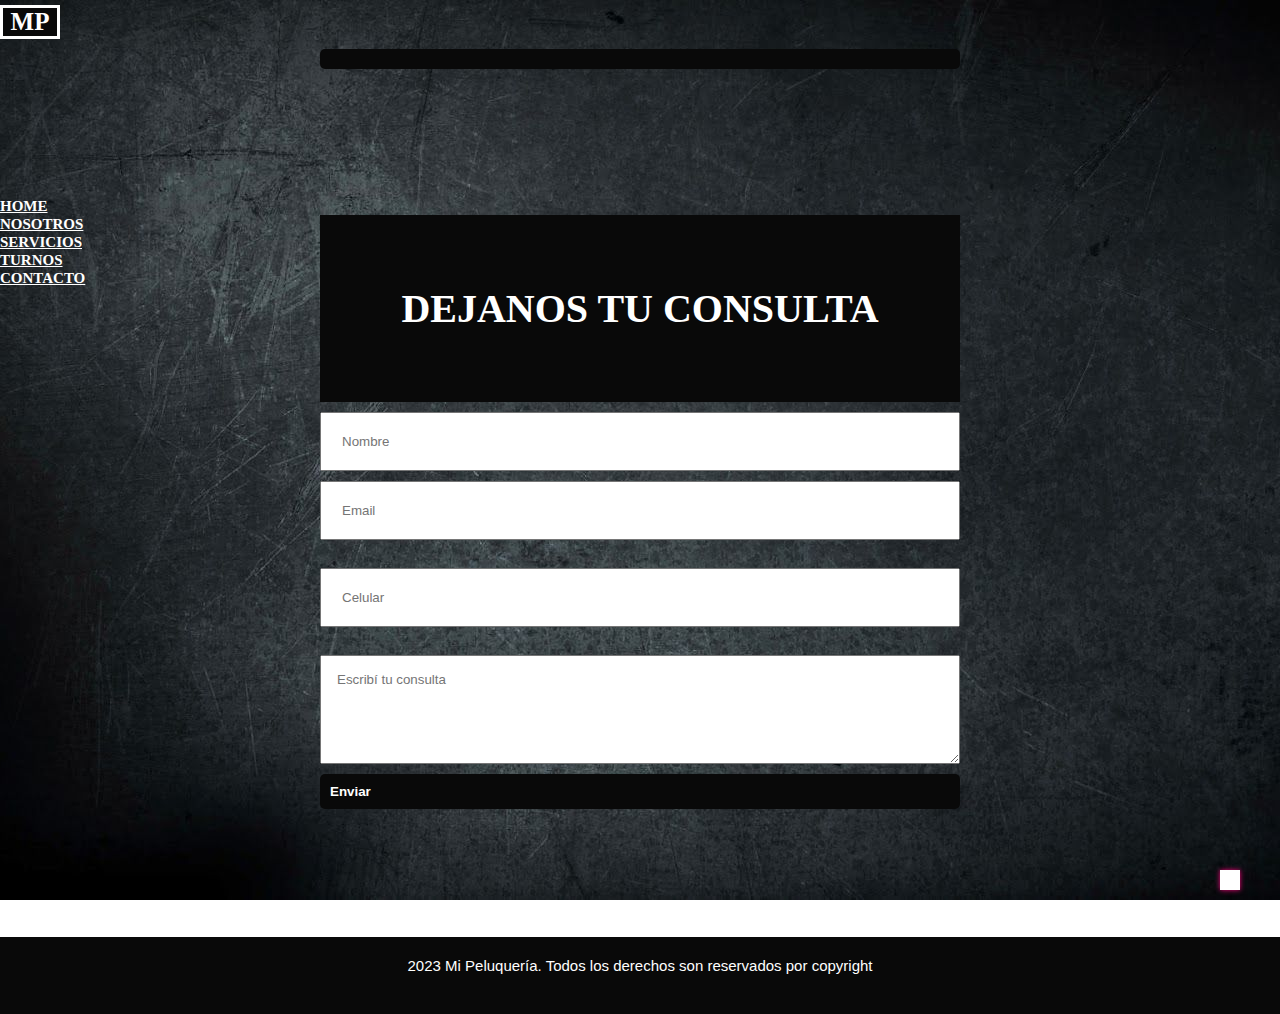
==== pages/Contacto.html @ 7ff6e8c8 "utilizo bootstrap en barra de navegacion y responsive" ====
<!DOCTYPE html>
<html lang="es">
<head>
    <meta charset="UTF-8">
    <meta name="viewport" content="width=device-width, initial-scale=1.0">
    <link href="https://cdn.jsdelivr.net/npm/bootstrap@5.3.1/dist/css/bootstrap.min.css" rel="stylesheet" integrity="sha384-4bw+/aepP/YC94hEpVNVgiZdgIC5+VKNBQNGCHeKRQN+PtmoHDEXuppvnDJzQIu9" crossorigin="anonymous">
    <title>Contacto</title>
    <link rel="stylesheet" href="https://cdnjs.cloudflare.com/ajax/libs/font-awesome/6.4.0/css/all.min.css" integrity="sha512-iecdLmaskl7CVkqkXNQ/ZH/XLlvWZOJyj7Yy7tcenmpD1ypASozpmT/E0iPtmFIB46ZmdtAc9eNBvH0H/ZpiBw==" crossorigin="anonymous" referrerpolicy="no-referrer" />
    <link rel="stylesheet" href="../estilos.css">
</head>
<body>
    <nav class="navbar navbar-expand-sm navbar-dark">
        <div class="container-fluid">
            <aside class="logo">
                MP
            </aside>
          <button class="navbar-toggler" type="button" data-bs-toggle="collapse" data-bs-target="#collapsibleNavbar">
            <span class="navbar-toggler-icon"></span>
          </button>
          <div class="collapse navbar-collapse d-flex justify-content-end" id="collapsibleNavbar">
            <ul class="navbar-nav">
              <li class="nav-item">
                <a class="nav-link" href="../index.html">HOME</a>
              </li>
              <li class="nav-item">
                <a class="nav-link" href="Nosotros.html">NOSOTROS</a>
              </li>
              <li class="nav-item">
                <a class="nav-link" href="Servicios.html">SERVICIOS</a>
              </li>
              <li class="nav-item">
                <a class="nav-link" href="Turnos.html">TURNOS</a>
              </li>
              <li class="nav-item">
                <a class="nav-link" href="#">CONTACTO</a>
              </li>
            </ul>
          </div>
        </div>
      </nav>
    <main class="main main Contacto">
       <form class="formulario">
       <h2>DEJANOS TU CONSULTA</h2>
       <div class="form-group">
        <input type="text" placeholder="Nombre">
    </div>
    <div class="form-group">
        <input type="email" placeholder="Email"><br>
    </div>
    <div class="form-group">
        <input type="number" placeholder="Celular"><br>
    </div>
    <div class="form-group">
        <textarea name="area de texto" id="Mensaje" cols="30" rows="5" placeholder="Escribí tu consulta"></textarea>
    </div>
    <button type="submit">Enviar</button>
       </form>
        
    </main>
    <footer>
        <p>2023 Mi Peluquería. Todos los  derechos son reservados por copyright</p>
        <div class="redes">
            <i class="fa-brands fa-facebook"></i>
            <i class="fa-brands fa-instagram"></i>

        </div>
    </footer>

    <a href="#" class="subir"><i class="fa-solid fa-sort-up"></i></a>
    <script src="https://cdn.jsdelivr.net/npm/bootstrap@5.3.1/dist/js/bootstrap.bundle.min.js" integrity="sha384-HwwvtgBNo3bZJJLYd8oVXjrBZt8cqVSpeBNS5n7C8IVInixGAoxmnlMuBnhbgrkm" crossorigin="anonymous"></script>  
</body>
</html>
---- estilos.css ----
*{
    margin: 0;
    padding: 0;
    box-sizing: border-box;
}
body{
    margin: 0;
    padding: 0;
    background-size: cover;
    background-position: center;
    background-attachment: fixed;
   
   
   
}
body,header, main, footer {
    margin: 0;
    padding: 0;
    background-image: url(img/9bc98f55db5737c6b9601ea215f14467\ \(1\).jpg);
   background-repeat: no-repeat;
   background-size: cover;
    background-position: center;
    background-attachment: fixed;
   
}
header{
    height: 80px;
    background-color:black;
    display: flex;
    justify-content: space-between;
    padding: 20px;
    font-size: 25px;
    
}

.navbar{
    height: 120px;
}

.nav-link{
    color: #fff !important;
    font-family: serif;
   font-size: 15px;
   font-weight: bolder;
    font-style: normal;
}

aside {
    display: block;
    width: 60px;
    padding: auto;
    background-color:#090909;
    color: #fff;
    border-style: solid;
    border-color: #fff;
    cursor: pointer;
   font-family: serif;
   font-size: 25px;
   font-weight: bolder;
    font-style: normal;
    display: flex;
    justify-content: center;
    align-content: center;
    margin-top: 5px;
   
    
}

main{
    justify-content: center;
    align-items: center;
    align-content: center;
    height: auto;
    width: 100%;
    
    
}

main h1{
    display: flex;
    color:rgb(241, 4, 119);
    border-width: 10px;
    font-size: 800% ;
    font-family:'Franklin Gothic Medium', 'Arial Narrow', Arial, sans-serif;
    font-weight: bolder;
    font-style: normal;
    height: 500px;
    width: auto;
    background-size: cover;
    background-position: center;
    background-color: #090909;
    justify-content: center;
    align-content: center;
    align-items: center;
    background-image: url(img/salon1.jpg);
   
}

main h2{
    display: flex;
    color:white;
    text-align: center;
    justify-content: center;
    align-content: center;
    align-items: center;
    padding: 70px;
    font-family:Georgia, 'Times New Roman', Times, serif;
    font-size: 40px;
   
    
}
main p{
    display: flex;
    color:white;
    text-align: center;
    align-content: center;
    align-items: center;
    padding: 2px;
    font-family:initial;
    margin-bottom: 80px;
    font-size: 25px;
    font-weight: 200;
    border-width: 10px;
    width: 50%;
    margin-left: 25%;
    
    
    
    
}

body {
    font-family: Arial, sans-serif;
    margin: 0;
    padding: 0;
}
.form{
    position: absolute;
}
.Contacto formulario {

    
    font-size: 20px;
    width: 50%;
    margin-left: 300px;
    padding: 10px;
    border: 1px solid #cccccca0;
    border-radius: 5px;
    background-color: black;
    font-family:'Franklin Gothic Medium', 'Arial Narrow', Arial, sans-serif;
    font-weight: bolder;
    font-style: normal;
    

}

.Contacto h2{
    background-color: #090909;
    margin-block: 7%;
    font-size: 40px;
    margin-bottom: 10px;
    width: 50%;
    margin-left: 25%

}

.Contacto footer{
    background-color: #090909;
    color: #fff;
    text-align: center;
    padding: 40px;
    font-size: 15px;
   height:100%;

}
h1{
    text-align: center;
    color: #fff;
}

.formulario input{
    margin-left: 25%;
    width: 50%;
    padding: 20px;
}

.formulario textarea{
    margin-left: 25%;
    width: 50%;
    padding: 16px;
    font-family: Arial, Helvetica, sans-serif;
    
    
}

.formulario button {
    display: block;
    font-weight: bold;
    width: 50%;
    padding: 10px;
    background-color: #090909;
    color: #fff;
    border: none;
    border-radius: 5px;
    cursor: pointer;
    margin-left: 25%;
    margin-bottom: 10%;
    margin-top: 10px;
    

}

.redes{
    color: white;
    font-size: 20px;
    text-align: center;
    padding: 10px;
    background-color: #090909;
    height: auto;
    width: 100%;
}

footer p{
    background-color: #090909;
    color: #fff;
    text-align: center;
    padding: 20px;
    font-size: 15px;
   height:100%;
   

}
.subir{
    height: 20px;
    width: 20px;
    background-color: white;
    position: fixed;
    right: 40px;
    bottom: 10px;
    font-size: 30px;
    text-align: center;
    line-height: 40px;
    color: rgb(241, 4, 119);
    box-shadow: 0 0 5px rgb(241, 4, 119);
}
.Servicios h2{
    margin: 0;
    padding: 0;
    background-color: #090909;
    margin-block: 7%;
    font-size: 40px;
    margin-bottom: 10px;
    width: 50%;
    margin-left: 25%
}

h3{
    color:white;
    
}
div h3{
    display: flex;
    color:white;
    text-align: left;
    padding: 2px;
    font-family:initial;
    font-size: 50px;
    font-weight: 200;
    border-width: 10px;
    width: 50%;
    margin-left: 300px;
    margin-top: 50px;
    

    
}
*{
    margin: 0;
    padding: 0;
    box-sizing: border-box;
}
.grid-container {
   display: grid;
   
    grid-template-columns:repeat(2,1fr);
    grid-row:repeat(2,200px);
    
}

.item{
    background-size: cover;
    background-position: center;
    padding: 20px;

}

  .texto {
    
    text-align: right;
    text-align: justify;
  }
  #titulo{
    text-align: center;
    text-align: justify;
    padding-right: 300px;
    padding-bottom: 50px;
    
  }
  

  .foto {
    display:flex;
    justify-content: center;
    align-items: center;
    
}

.item .foto{
    display:flex;
    justify-content: center;
    align-items: center;
   
}

  .foto img {
    max-width: 100%;
    height: auto;
  }
 
 
   .contenedor{
    display: flex;
    
   }
   @media only screen and (min-width:480) and (max-width: 768){
    .grid-container{
        grid-template-columns: repeat(1,1fr);
        grid-template-rows: repeat(2,200px);
    }
    }
    @media only screen and (min-width:768) and (max-width:1024){
        .grid-container{
        grid-template-columns: repeat(1,1fr);
        grid-template-rows: repeat(2,200px);
    }
}
    @media only screen and (min-width:1024) and (max-width:2000){
        .grid-container{
        grid-template-columns: repeat(2,1fr);
        grid-template-rows: repeat(2,200px);
    }
}
   div img{
    width: 350px;
    height: auto;
    margin-right: 300px;
    margin-top: 30px;
    margin-bottom: 50px;
    margin-left: 10px;
   
   }

   .Nosotros img {
    
    width: auto;
    height: 500px;
    margin-right: 300px;
    margin-top: 30px;
    margin-bottom: 50px;
    margin-left: 400px;
    border: 20px solid;
   
   }

   .container1 {
    max-width: 500px;
    margin: 10px auto;
    background-color: black;
    padding: 20px;
    box-shadow: 0 0 3px rgba(0, 0, 0, 0.2);
  }
label,input,select,textarea,button {
display: block;
width: 300px;
margin-bottom: 10px;
text-align: left;
color: #fff;
margin-left: 70px;
}

.container1 h1{
    margin-bottom: 40px;
    font-family:'Franklin Gothic Medium', 'Arial Narrow', Arial, sans-serif;
    font-weight: bolder;
    font-style: normal;
}
   
#servicio{
    color: #090909;
    
}
#fecha{
    color: #090909;
}
#hora{
    color: #090909;
}


button {
    display: block;
    font-weight: bold;
    width: 50%;
    padding: 10px;
    background-color: #090909;
    color: #fff;
    border: none;
    border-radius: 5px;
    cursor: pointer;
    margin-left: 25%;
    margin-bottom: 10%;
    margin-top: 10px;
    }
    
    button:hover {
      
     
    background-color: #45a049;
    }
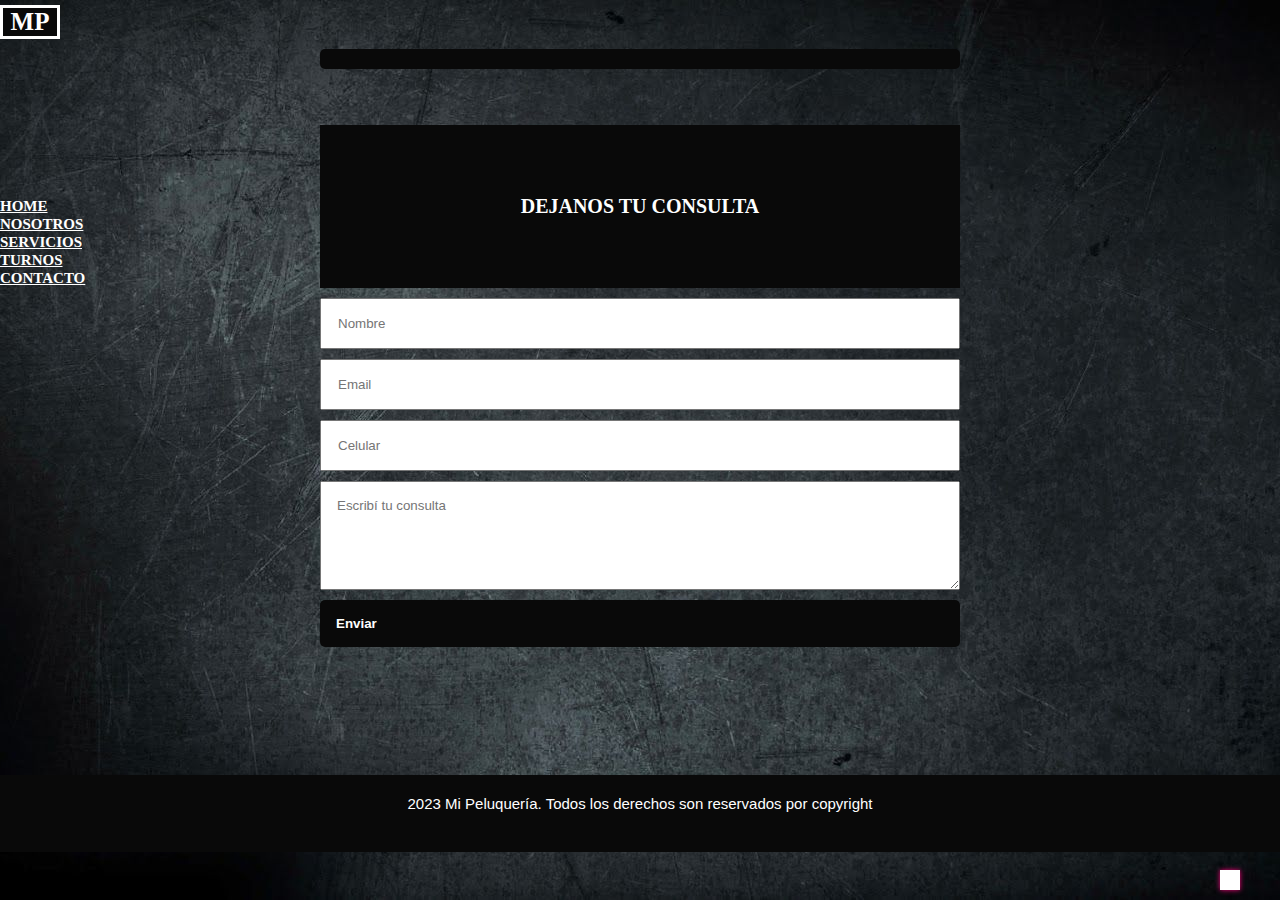
==== commit 22432c70: "modifique servicios" ====
--- a/pages/Contacto.html
+++ b/pages/Contacto.html
@@ -38,6 +38,7 @@
           </div>
         </div>
       </nav>
+    
     <main class="main main Contacto">
        <form class="formulario">
        <h2>DEJANOS TU CONSULTA</h2>
@@ -45,10 +46,10 @@
         <input type="text" placeholder="Nombre">
     </div>
     <div class="form-group">
-        <input type="email" placeholder="Email"><br>
+        <input type="email" placeholder="Email">
     </div>
     <div class="form-group">
-        <input type="number" placeholder="Celular"><br>
+        <input type="number" placeholder="Celular">
     </div>
     <div class="form-group">
         <textarea name="area de texto" id="Mensaje" cols="30" rows="5" placeholder="Escribí tu consulta"></textarea>
--- a/estilos.css
+++ b/estilos.css
@@ -17,11 +17,10 @@
     margin: 0;
     padding: 0;
     background-image: url(img/9bc98f55db5737c6b9601ea215f14467\ \(1\).jpg);
-   background-repeat: no-repeat;
+    background-position: center;
+    background-attachment: fixed;
+    background-repeat: no-repeat;
    background-size: cover;
-    background-position: center;
-    background-attachment: fixed;
-   
 }
 header{
     height: 80px;
@@ -46,9 +45,8 @@
 }
 
 aside {
-    display: block;
+    display: flex;
     width: 60px;
-    padding: auto;
     background-color:#090909;
     color: #fff;
     border-style: solid;
@@ -123,12 +121,7 @@
     border-width: 10px;
     width: 50%;
     margin-left: 25%;
-    
-    
-    
-    
-}
-
+}
 body {
     font-family: Arial, sans-serif;
     margin: 0;
@@ -137,13 +130,12 @@
 .form{
     position: absolute;
 }
-.Contacto formulario {
-
-    
+.Contacto formulario {   
     font-size: 20px;
     width: 50%;
     margin-left: 300px;
-    padding: 10px;
+    margin-bottom: 10px;
+    padding: 20px;
     border: 1px solid #cccccca0;
     border-radius: 5px;
     background-color: black;
@@ -155,10 +147,11 @@
 }
 
 .Contacto h2{
-    background-color: #090909;
-    margin-block: 7%;
-    font-size: 40px;
-    margin-bottom: 10px;
+    display: flex;
+    background-color: #090909;
+    margin-block: auto;
+    font-size: 20px;
+    margin-bottom:10px ;
     width: 50%;
     margin-left: 25%
 
@@ -166,22 +159,25 @@
 
 .Contacto footer{
     background-color: #090909;
-    color: #fff;
+    color: #ffffff;
     text-align: center;
     padding: 40px;
     font-size: 15px;
    height:100%;
+   background-size: cover;
+   background-repeat: no-repeat;
 
 }
 h1{
     text-align: center;
-    color: #fff;
+    color: #fcf9f9;
 }
 
 .formulario input{
     margin-left: 25%;
     width: 50%;
-    padding: 20px;
+    padding: 16px;
+    margin-bottom: 10px;
 }
 
 .formulario textarea{
@@ -191,15 +187,21 @@
     font-family: Arial, Helvetica, sans-serif;
     
     
+}
+.imput number{
+    margin-left: 25%;
+    width: 50%;
+    padding: 16px;
+    margin-bottom: 10px;
 }
 
 .formulario button {
     display: block;
     font-weight: bold;
     width: 50%;
-    padding: 10px;
-    background-color: #090909;
-    color: #fff;
+    padding: 16px;
+    background-color: #090909;
+    color: #ffffff;
     border: none;
     border-radius: 5px;
     cursor: pointer;
@@ -227,9 +229,13 @@
     padding: 20px;
     font-size: 15px;
    height:100%;
-   
-
-}
+   background-size: cover;
+   background-repeat: no-repeat;
+   
+
+}
+
+
 .subir{
     height: 20px;
     width: 20px;
@@ -243,15 +249,74 @@
     color: rgb(241, 4, 119);
     box-shadow: 0 0 5px rgb(241, 4, 119);
 }
-.Servicios h2{
+#tratamientos{
+    height: 100%;
+    background-color: rgba(0, 255, 255, 0);
+    display: flex;
+    justify-content:space-evenly;
+    flex-wrap: wrap;
+    align-items: center;
+   
+}
+.card{
+    
+    width: 400px;
+    background-color: black;
+    text-align: center;
+    border: 3px solid black;
+    margin: 40px;
+    
+}
+.card-img.img-uno{
+    display: flex;
+    height: 200px;
+    width: 100%;
+    background-image: url(img/corte.jpg);
+    background-position: center;
+    background-size: cover;
+}
+.card h5{
+    font-size: 30px;
+    color: white;
+    text-transform: capitalize;
+    padding-top: 10px;
+}
+.card p{
+    display: flex;
+    color:white (0, 0, 0);
+    padding-top: 10px;
+    padding-bottom: 10px;
+}
+.card a{
+    background-color: black;
+    text-decoration: none;
+    padding: 10px 20px;
+    color: white;
+    font-size: 30px;
+    
+}
+.card-img.img-dos{
+    display: flex;
+    height: 200px;
+    width: 100%;
+    background-image: url(img/tintura.jpg);
+    background-position: center;
+    background-size: cover;
+}
+.card-img.img-tres{
+    height: 200px;
+    width: 100%;
+    background-image: url(img/peinado.jpg);
+    background-position: center;
+    background-size: cover;
+}
+/*.Servicios h2{
     margin: 0;
     padding: 0;
     background-color: #090909;
-    margin-block: 7%;
     font-size: 40px;
-    margin-bottom: 10px;
-    width: 50%;
-    margin-left: 25%
+    width: 50%;
+    justify-content: center;
 }
 
 h3{
@@ -261,31 +326,27 @@
 div h3{
     display: flex;
     color:white;
-    text-align: left;
+    text-align: center;
     padding: 2px;
     font-family:initial;
     font-size: 50px;
     font-weight: 200;
     border-width: 10px;
     width: 50%;
-    margin-left: 300px;
-    margin-top: 50px;
-    
-
-    
-}
-*{
-    margin: 0;
-    padding: 0;
-    box-sizing: border-box;
+    margin-left: 200px;
+    margin-top: 30px;
+    
+
+    
 }
 .grid-container {
    display: grid;
    
-    grid-template-columns:repeat(2,1fr);
-    grid-row:repeat(2,200px);
-    
-}
+    grid-template-columns:repeat(1,1fr);
+    grid-row:repeat(4,200px);
+    
+}
+
 
 .item{
     background-size: cover;
@@ -302,8 +363,6 @@
   #titulo{
     text-align: center;
     text-align: justify;
-    padding-right: 300px;
-    padding-bottom: 50px;
     
   }
   
@@ -323,33 +382,22 @@
 }
 
   .foto img {
-    max-width: 100%;
-    height: auto;
+    max-width: 350px;
+    width: 50%;
   }
  
  
    .contenedor{
     display: flex;
+    justify-content: flex-start;
     
    }
-   @media only screen and (min-width:480) and (max-width: 768){
-    .grid-container{
-        grid-template-columns: repeat(1,1fr);
-        grid-template-rows: repeat(2,200px);
-    }
-    }
-    @media only screen and (min-width:768) and (max-width:1024){
-        .grid-container{
-        grid-template-columns: repeat(1,1fr);
-        grid-template-rows: repeat(2,200px);
-    }
-}
-    @media only screen and (min-width:1024) and (max-width:2000){
-        .grid-container{
-        grid-template-columns: repeat(2,1fr);
-        grid-template-rows: repeat(2,200px);
-    }
-}
+   .contenedor-flex a{
+    font-size: 15px;
+    display: flex;
+    justify-content: flex-start;
+   }
+
    div img{
     width: 350px;
     height: auto;
@@ -358,7 +406,7 @@
     margin-bottom: 50px;
     margin-left: 10px;
    
-   }
+   }*/
 
    .Nosotros img {
     
@@ -379,7 +427,7 @@
     padding: 20px;
     box-shadow: 0 0 3px rgba(0, 0, 0, 0.2);
   }
-label,input,select,textarea,button {
+.label,input,select,textarea,button {
 display: block;
 width: 300px;
 margin-bottom: 10px;
@@ -425,18 +473,72 @@
     button:hover {
       
      
-    background-color: #45a049;
+    background-color:rgb(241, 4, 119);
     }
     
-    
-    
-    
-    
-    
-    
-
-
-
-   
-
-   
+    @media only screen and (min-width:300px) and (max-width: 480px){
+        .Contacto {
+            grid-template-columns: (1,1fr);
+            grid-template-rows: (1,1fr);
+            font-size: 15px;
+    
+        }
+       
+    }
+    @media only screen and (max-width:480px){
+    .Contacto{
+        grid-template-columns: (1,1fr);
+        display: flex;
+        font-size: 15px;
+        justify-content: center;
+            
+    }
+    }
+    @media only screen and (max-width: 768px){
+        .grid-container{
+            grid-template-columns: repeat(1,1fr);
+            grid-template-rows: repeat(1,1fr);
+        }
+        .div h3{
+            justify-content: center!important;
+            
+        }
+        .foto{
+            margin-left: 300px;
+        }
+    }
+        @media only screen and (max-width:1024px){
+            .grid-container{
+            grid-template-columns: repeat(2,1fr);
+            grid-template-rows: repeat(2,1fr);
+            }
+            .div h3{
+                justify-content: center!important;
+                
+            }
+            .foto{
+                margin-left: 300px;
+            }
+        }
+        @media only screen and (max-width: 720){
+            .main{
+                grid-template-columns: (1,1fr);
+                grid-template-rows: (1,1fr);
+            }
+            .main h1{
+                display: flex;
+                font-size: 15px;
+                justify-content: flex start;
+            }
+        }
+    
+    
+    
+    
+    
+
+
+
+   
+
+   
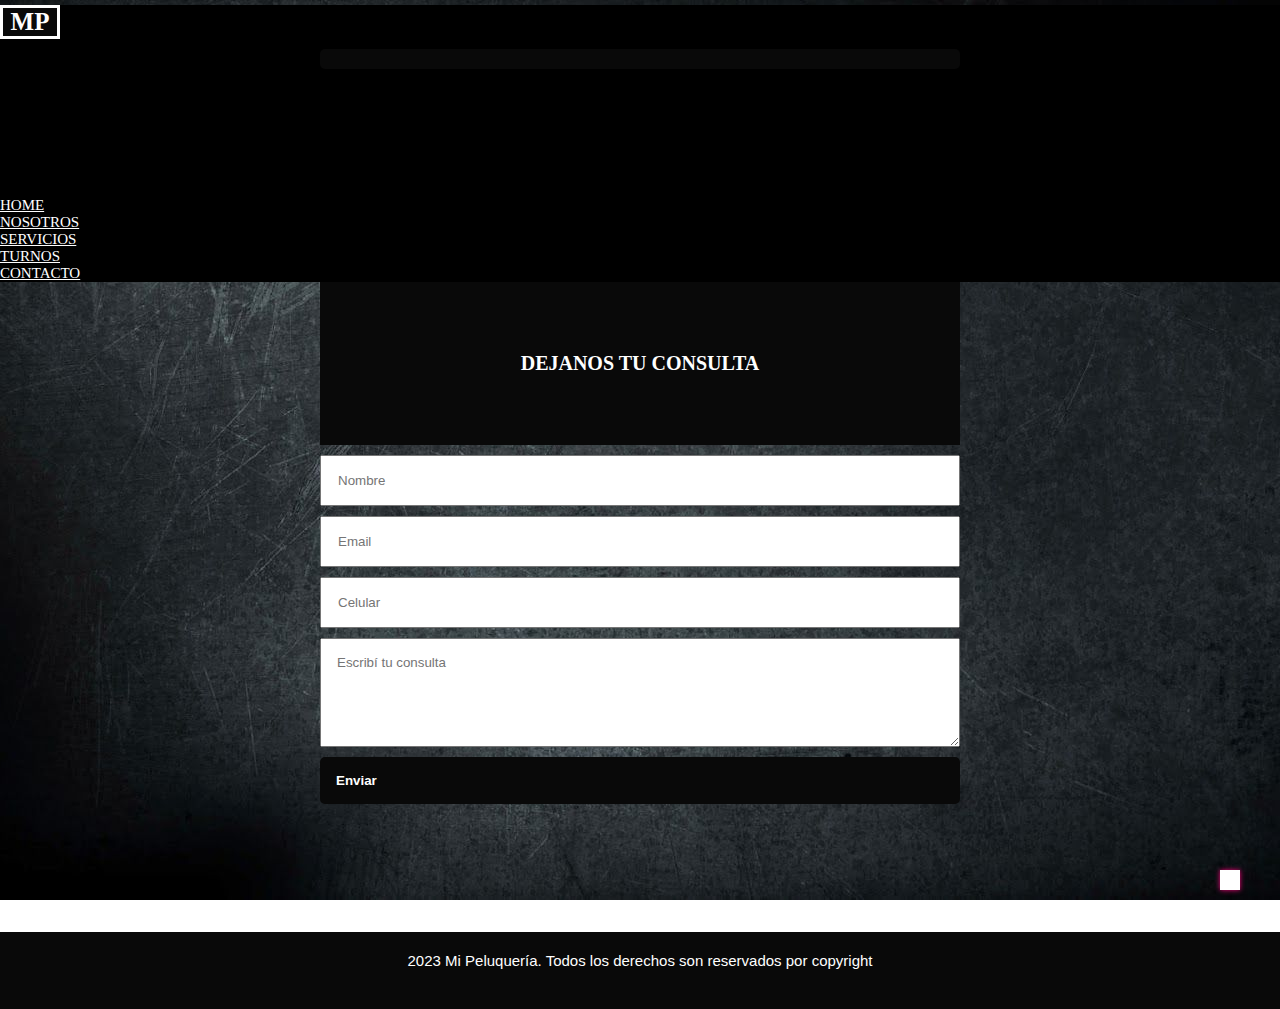
==== commit 17695842: "modifique el nav, sevicios y media" ====
--- a/pages/Contacto.html
+++ b/pages/Contacto.html
@@ -9,7 +9,7 @@
     <link rel="stylesheet" href="../estilos.css">
 </head>
 <body>
-    <nav class="navbar navbar-expand-sm navbar-dark">
+    <nav class="navbar navbar-expand-lg navbar-dark">
         <div class="container-fluid">
             <aside class="logo">
                 MP
--- a/estilos.css
+++ b/estilos.css
@@ -32,17 +32,33 @@
     
 }
 
+/*navbar*/
+.navbar-brand{
+    color: white !important;
+}
+nav{
+    font-size: 15PX;
+    font-family: serif;
+    
+}
 .navbar{
-    height: 120px;
-}
-
+    background-color:black !important;
+}
 .nav-link{
-    color: #fff !important;
-    font-family: serif;
-   font-size: 15px;
-   font-weight: bolder;
-    font-style: normal;
-}
+    color: white !important;
+}
+.navbar-nav{
+    width: 100%;
+    display: flex;
+    flex-direction: column;
+    justify-content: flex-end;
+}
+
+.nav-link:hover{
+    color: rgb(251, 234, 0) !important;
+}
+
+/*navbar*/
 
 aside {
     display: flex;
@@ -249,6 +265,7 @@
     color: rgb(241, 4, 119);
     box-shadow: 0 0 5px rgb(241, 4, 119);
 }
+
 #tratamientos{
     height: 100%;
     background-color: rgba(0, 255, 255, 0);
@@ -259,16 +276,14 @@
    
 }
 .card{
-    
     width: 400px;
     background-color: black;
     text-align: center;
     border: 3px solid black;
     margin: 40px;
-    
 }
 .card-img.img-uno{
-    display: flex;
+    
     height: 200px;
     width: 100%;
     background-image: url(img/corte.jpg);
@@ -281,11 +296,14 @@
     text-transform: capitalize;
     padding-top: 10px;
 }
+hr{
+    color: white;
+}
 .card p{
-    display: flex;
+    
     color:white (0, 0, 0);
     padding-top: 10px;
-    padding-bottom: 10px;
+    padding-bottom: 10px; 
 }
 .card a{
     background-color: black;
@@ -296,7 +314,7 @@
     
 }
 .card-img.img-dos{
-    display: flex;
+    
     height: 200px;
     width: 100%;
     background-image: url(img/tintura.jpg);
@@ -304,109 +322,13 @@
     background-size: cover;
 }
 .card-img.img-tres{
+    
     height: 200px;
     width: 100%;
     background-image: url(img/peinado.jpg);
     background-position: center;
     background-size: cover;
 }
-/*.Servicios h2{
-    margin: 0;
-    padding: 0;
-    background-color: #090909;
-    font-size: 40px;
-    width: 50%;
-    justify-content: center;
-}
-
-h3{
-    color:white;
-    
-}
-div h3{
-    display: flex;
-    color:white;
-    text-align: center;
-    padding: 2px;
-    font-family:initial;
-    font-size: 50px;
-    font-weight: 200;
-    border-width: 10px;
-    width: 50%;
-    margin-left: 200px;
-    margin-top: 30px;
-    
-
-    
-}
-.grid-container {
-   display: grid;
-   
-    grid-template-columns:repeat(1,1fr);
-    grid-row:repeat(4,200px);
-    
-}
-
-
-.item{
-    background-size: cover;
-    background-position: center;
-    padding: 20px;
-
-}
-
-  .texto {
-    
-    text-align: right;
-    text-align: justify;
-  }
-  #titulo{
-    text-align: center;
-    text-align: justify;
-    
-  }
-  
-
-  .foto {
-    display:flex;
-    justify-content: center;
-    align-items: center;
-    
-}
-
-.item .foto{
-    display:flex;
-    justify-content: center;
-    align-items: center;
-   
-}
-
-  .foto img {
-    max-width: 350px;
-    width: 50%;
-  }
- 
- 
-   .contenedor{
-    display: flex;
-    justify-content: flex-start;
-    
-   }
-   .contenedor-flex a{
-    font-size: 15px;
-    display: flex;
-    justify-content: flex-start;
-   }
-
-   div img{
-    width: 350px;
-    height: auto;
-    margin-right: 300px;
-    margin-top: 30px;
-    margin-bottom: 50px;
-    margin-left: 10px;
-   
-   }*/
 
    .Nosotros img {
     
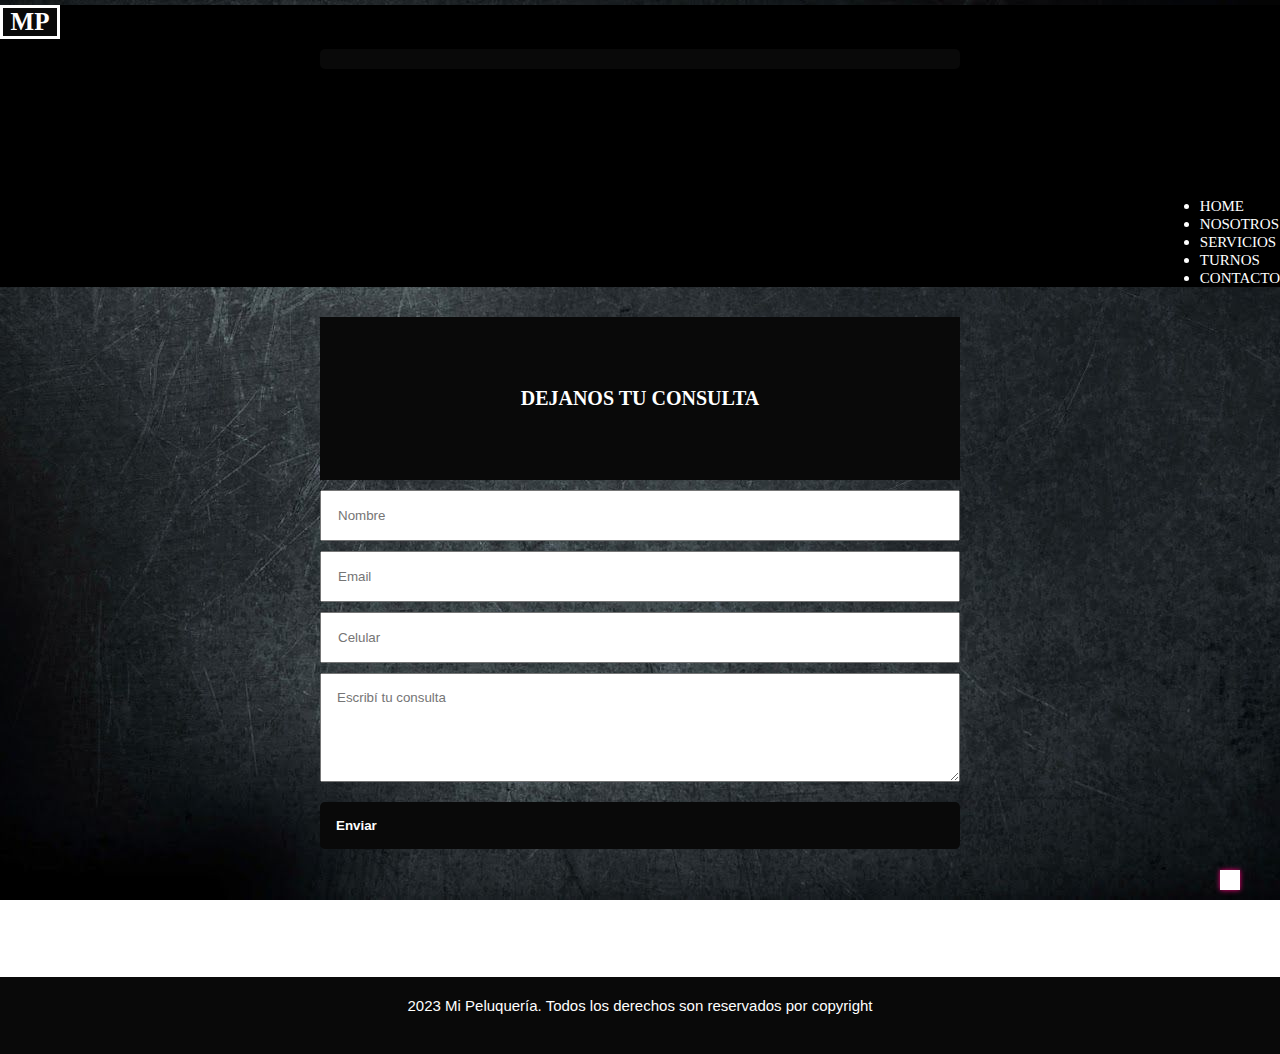
==== commit b3218338: "creacion de estilos.scss" ====
--- a/pages/Contacto.html
+++ b/pages/Contacto.html
@@ -9,36 +9,38 @@
     <link rel="stylesheet" href="../estilos.css">
 </head>
 <body>
-    <nav class="navbar navbar-expand-lg navbar-dark">
-        <div class="container-fluid">
-            <aside class="logo">
-                MP
-            </aside>
-          <button class="navbar-toggler" type="button" data-bs-toggle="collapse" data-bs-target="#collapsibleNavbar">
-            <span class="navbar-toggler-icon"></span>
-          </button>
-          <div class="collapse navbar-collapse d-flex justify-content-end" id="collapsibleNavbar">
-            <ul class="navbar-nav">
-              <li class="nav-item">
-                <a class="nav-link" href="../index.html">HOME</a>
-              </li>
-              <li class="nav-item">
-                <a class="nav-link" href="Nosotros.html">NOSOTROS</a>
-              </li>
-              <li class="nav-item">
-                <a class="nav-link" href="Servicios.html">SERVICIOS</a>
-              </li>
-              <li class="nav-item">
-                <a class="nav-link" href="Turnos.html">TURNOS</a>
-              </li>
-              <li class="nav-item">
-                <a class="nav-link" href="#">CONTACTO</a>
-              </li>
-            </ul>
-          </div>
+  <header>
+    <nav class="navbar navbar-expand-lg bg-body-tertiary">
+      <div class="container-fluid">
+        <aside class="logo">
+          MP
+      </aside>
+        <a class="navbar-brand" href="#"></a>
+        <button class="navbar-toggler" type="button" data-bs-toggle="collapse" data-bs-target="#navbarNav" aria-controls="navbarNav" aria-expanded="false" aria-label="Toggle navigation">
+          <span class="navbar-toggler-icon"></span>
+        </button>
+        <div class="collapse navbar-collapse" id="navbarNav">
+          <ul class="navbar-nav">
+            <li class="nav-item">
+              <a class="nav-link active" aria-current="page" href="../index.html">HOME</a>
+            </li>
+            <li class="nav-item">
+              <a class="nav-link" href="./pages/Nosotros.html">NOSOTROS</a>
+            </li>
+            <li class="nav-item">
+              <a class="nav-link" href="./pages/Servicios.html">SERVICIOS</a>
+            </li>
+            <li class="nav-item">
+              <a class="nav-link" href="./pages/Turnos.html">TURNOS</a>
+            </li>
+            <li class="nav-item">
+              <a class="nav-link" href="./Contacto.html">CONTACTO</a>
+            </li>
+          </ul>
         </div>
-      </nav>
-    
+      </div>
+    </nav>
+    </header>
     <main class="main main Contacto">
        <form class="formulario">
        <h2>DEJANOS TU CONSULTA</h2>
--- a/estilos.css
+++ b/estilos.css
@@ -1,466 +1,494 @@
-*{
-    margin: 0;
-    padding: 0;
-    box-sizing: border-box;
-}
-body{
-    margin: 0;
-    padding: 0;
-    background-size: cover;
-    background-position: center;
-    background-attachment: fixed;
-   
-   
-   
-}
-body,header, main, footer {
-    margin: 0;
-    padding: 0;
-    background-image: url(img/9bc98f55db5737c6b9601ea215f14467\ \(1\).jpg);
-    background-position: center;
-    background-attachment: fixed;
-    background-repeat: no-repeat;
-   background-size: cover;
-}
-header{
-    height: 80px;
-    background-color:black;
+* {
+  margin: 0;
+  padding: 0;
+  box-sizing: border-box;
+}
+
+/*variables*/
+body {
+  margin: 0;
+  padding: 0;
+  background-size: cover;
+  background-position: center;
+  background-attachment: fixed;
+}
+
+body, header, main, footer {
+  margin: 0;
+  padding: 0;
+  background-image: url(img/9bc98f55db5737c6b9601ea215f14467\ \(1\).jpg);
+  background-position: center;
+  background-attachment: fixed;
+  background-repeat: no-repeat;
+  background-size: cover;
+}
+
+/*navbar*/
+header .navbar {
+  background-color: black !important;
+}
+
+.nav-item a {
+  text-decoration: none;
+  color: white;
+  position: relative;
+  font-size: 15PX;
+  font-family: serif;
+}
+.nav-item .nav-link:hover {
+  color: rgb(241, 4, 119) !important;
+}
+.nav-item .nav-link {
+  color: white !important;
+}
+
+.navbar-collapse {
+  display: flex;
+  justify-content: end;
+  color: white;
+}
+
+aside {
+  display: flex;
+  width: 60px;
+  background-color: #090909;
+  color: #fff;
+  border-style: solid;
+  border-color: #fff;
+  cursor: pointer;
+  font-family: serif;
+  font-size: 25px;
+  font-weight: bolder;
+  font-style: normal;
+  display: flex;
+  justify-content: center;
+  align-content: center;
+  margin-top: 5px;
+}
+
+main {
+  justify-content: center;
+  align-items: center;
+  align-content: center;
+  height: auto;
+  width: 100%;
+}
+
+/*FINALIZA EL NAVBAR*/
+/*home foto y titulo*/
+main h1 {
+  display: flex;
+  color: rgb(241, 4, 119);
+  border-width: 10px;
+  font-size: 800%;
+  font-family: "Franklin Gothic Medium", "Arial Narrow", Arial, sans-serif;
+  font-weight: bolder;
+  font-style: normal;
+  height: 500px;
+  width: auto;
+  background-size: cover;
+  background-position: center;
+  background-color: #090909;
+  justify-content: center;
+  align-content: center;
+  align-items: center;
+  background-image: url(img/salon1.jpg);
+}
+
+@media screen and (min-width: 360px) and (max-width: 720px) {
+  main h1 {
+    font-size: 50px !important;
+    padding-top: 60px !important;
+  }
+}
+/*finaliza home foto y titulo*/
+main h2 {
+  display: flex;
+  color: white;
+  text-align: center;
+  justify-content: center;
+  align-content: center;
+  align-items: center;
+  padding: 70px;
+  font-family: Georgia, "Times New Roman", Times, serif;
+  font-size: 40px;
+}
+
+main p {
+  display: flex;
+  color: white;
+  text-align: center;
+  align-content: center;
+  align-items: center;
+  padding: 2px;
+  font-family: initial;
+  margin-bottom: 80px;
+  font-size: 25px;
+  font-weight: 200;
+  border-width: 10px;
+  width: 50%;
+  margin-left: 25%;
+}
+
+body {
+  font-family: Arial, sans-serif;
+  margin: 0;
+  padding: 0;
+}
+
+/*inicia formulario contacto*/
+.form {
+  position: absolute;
+}
+
+.Contacto formulario {
+  font-size: 20px;
+  width: 50%;
+  margin-left: 300px;
+  margin-bottom: 10px;
+  padding: 20px;
+  border: 1px solid rgba(204, 204, 204, 0.6274509804);
+  border-radius: 5px;
+  background-color: black;
+  font-family: "Franklin Gothic Medium", "Arial Narrow", Arial, sans-serif;
+  font-weight: bolder;
+  font-style: normal;
+}
+
+.Contacto h2 {
+  display: flex;
+  background-color: #090909;
+  margin-block: auto;
+  margin-top: 30px;
+  font-size: 20px;
+  margin-bottom: 10px;
+  width: 50%;
+  margin-left: 25%;
+}
+
+h1 {
+  text-align: center;
+  color: #fcf9f9;
+}
+
+.formulario input {
+  margin-left: 25%;
+  width: 50%;
+  padding: 16px;
+  margin-bottom: 10px;
+}
+
+.formulario textarea {
+  margin-left: 25%;
+  width: 50%;
+  padding: 16px;
+  font-family: Arial, Helvetica, sans-serif;
+}
+
+.imput number {
+  margin-left: 25%;
+  width: 50%;
+  padding: 16px;
+  margin-bottom: 10px;
+}
+
+.formulario button {
+  display: block;
+  font-weight: bold;
+  width: 50%;
+  padding: 16px;
+  background-color: #090909;
+  color: #ffffff;
+  border: none;
+  border-radius: 5px;
+  cursor: pointer;
+  margin-left: 25%;
+  margin-bottom: 10%;
+  margin-top: 10px;
+}
+
+/*inicia las medias queries de formularios*/
+@media screen and (min-width: 360px) and (max-width: 720px) {
+  .Contacto h2 {
+    margin-left: 0 !important;
+    width: 380px !important;
+    justify-content: center !important;
+    margin-top: 20px;
+  }
+  .formulario textarea {
+    margin-left: 0;
+    width: 380px !important;
+    justify-content: left !important;
+    margin-top: 20px;
+  }
+  .formulario input {
+    margin-left: 0;
+    width: 380px !important;
+    justify-content: left !important;
+    margin-top: 20px;
+  }
+}
+/*finaliza las medias queries de formularios*/
+/*finaliza formulario contacto*/
+/*incia el footer*/
+.redes {
+  color: white;
+  font-size: 20px;
+  text-align: center;
+  padding: 10px;
+  background-color: #090909;
+  height: auto;
+  width: 100%;
+  margin-top: 0;
+}
+
+footer p {
+  background-color: #090909;
+  color: #fff;
+  text-align: center;
+  padding: 20px;
+  font-size: 15px;
+  height: auto;
+  background-size: cover;
+  background-repeat: no-repeat;
+  margin-bottom: 0;
+}
+
+.subir {
+  height: 20px;
+  width: 20px;
+  background-color: white;
+  position: fixed;
+  right: 40px;
+  bottom: 10px;
+  font-size: 30px;
+  text-align: center;
+  line-height: 40px;
+  color: rgb(241, 4, 119);
+  box-shadow: 0 0 5px rgb(241, 4, 119);
+}
+
+/*finaliza footer*/
+#tratamientos {
+  height: 100%;
+  background-color: rgba(0, 255, 255, 0);
+  display: flex;
+  justify-content: space-evenly;
+  flex-wrap: wrap;
+  align-items: center;
+}
+
+.card {
+  width: 400px;
+  background-color: black;
+  text-align: center;
+  border: 3px solid black;
+  margin: 40px;
+}
+
+.card-img.img-uno {
+  height: 200px;
+  width: 100%;
+  background-image: url(img/corte.jpg);
+  background-position: center;
+  background-size: cover;
+}
+
+.card h5 {
+  font-size: 30px;
+  color: white;
+  text-transform: capitalize;
+  padding-top: 10px;
+}
+
+hr {
+  color: white;
+}
+
+.card p {
+  color: white 0, 0, 0;
+  padding-top: 10px;
+  padding-bottom: 10px;
+  align-items: baseline;
+}
+
+.card a {
+  background-color: black;
+  text-decoration: none;
+  padding: 10px 20px;
+  color: white;
+  font-size: 30px;
+}
+
+.card-img.img-dos {
+  height: 200px;
+  width: 100%;
+  background-image: url(img/tintura.jpg);
+  background-position: center;
+  background-size: cover;
+}
+
+.card-img.img-tres {
+  height: 200px;
+  width: 100%;
+  background-image: url(img/peinado.jpg);
+  background-position: center;
+  background-size: cover;
+}
+
+/*imagen en nosotros*/
+.sect-uno-index .contenedor-img-grupo {
+  background-image: url(img/equipo.jpg);
+  height: 300px;
+  margin-left: 10%;
+  border: 2px solid black;
+  background-position: center;
+  background-repeat: none;
+  background-size: cover;
+}
+
+@media screen and (min-width: 360px) and (max-width: 720px) {
+  .main Nosotros {
+    grid-template-columns: 1, 1fr;
+    grid-template-rows: 1, fr;
+    background-position: center !important;
+  }
+  .contenedor-img-grupo {
+    grid-template-columns: 1, 1fr;
+    grid-template-rows: 1, fr;
+    background-position: center !important;
+  }
+}
+/*finaliza imagen en nosotros*/
+/*formulario turnos*/
+.container1 {
+  max-width: 500px;
+  margin: 10px auto;
+  background-color: black;
+  padding: 20px;
+  box-shadow: 0 0 3px white;
+}
+
+.label, input, select, textarea, button {
+  display: block;
+  width: 300px;
+  margin-bottom: 20px;
+  text-align: left;
+  color: rgb(241, 4, 119);
+  margin-left: 70px;
+  padding: 10px;
+}
+
+/*formulario turnos*/
+/* inicia titulo solicitud turno*/
+.tituloturnos {
+  display: flex;
+  color: #fff;
+  background-color: black;
+  margin-block: auto;
+  font-size: 20px;
+  padding: 20px;
+  margin-top: 30px;
+  margin-bottom: 10px;
+  width: 500px;
+  margin-left: 520px;
+  font-family: "Franklin Gothic Medium", "Arial Narrow", Arial, sans-serif;
+  font-weight: bolder;
+  font-style: normal;
+  justify-content: center;
+  box-shadow: 0 0 3px white;
+}
+
+/*finaliza titulo solicitud turno*/
+#servicio {
+  color: #090909;
+}
+
+#fecha {
+  color: #090909;
+}
+
+#hora {
+  color: #090909;
+}
+
+.nombre {
+  color: #fff;
+}
+
+button {
+  display: block;
+  font-weight: bold;
+  width: 50%;
+  padding: 10px;
+  background-color: #090909;
+  color: #fff;
+  border: none;
+  border-radius: 5px;
+  cursor: pointer;
+  margin-left: 25%;
+  margin-bottom: 10%;
+  margin-top: 10px;
+}
+
+button:hover {
+  background-color: rgb(241, 4, 119);
+}
+
+@media screen and (min-width: 360px) and (max-width: 720px) {
+  .container1 {
+    grid-template-columns: 1, 1fr;
     display: flex;
-    justify-content: space-between;
-    padding: 20px;
-    font-size: 25px;
-    
-}
-
-/*navbar*/
-.navbar-brand{
-    color: white !important;
-}
-nav{
-    font-size: 15PX;
-    font-family: serif;
-    
-}
-.navbar{
-    background-color:black !important;
-}
-.nav-link{
-    color: white !important;
-}
-.navbar-nav{
-    width: 100%;
+    font-size: 15px;
+    text-align: left;
+    justify-content: center !important;
+  }
+  .label, input, select, textarea, button {
+    display: flex !important;
+    margin-left: 15px;
+  }
+  .tituloturnos {
+    grid-template-columns: 1, 1fr;
     display: flex;
-    flex-direction: column;
-    justify-content: flex-end;
-}
-
-.nav-link:hover{
-    color: rgb(251, 234, 0) !important;
-}
-
-/*navbar*/
-
-aside {
-    display: flex;
-    width: 60px;
-    background-color:#090909;
-    color: #fff;
-    border-style: solid;
-    border-color: #fff;
-    cursor: pointer;
-   font-family: serif;
-   font-size: 25px;
-   font-weight: bolder;
-    font-style: normal;
-    display: flex;
-    justify-content: center;
-    align-content: center;
-    margin-top: 5px;
-   
-    
-}
-
-main{
-    justify-content: center;
-    align-items: center;
-    align-content: center;
-    height: auto;
-    width: 100%;
-    
-    
-}
-
-main h1{
-    display: flex;
-    color:rgb(241, 4, 119);
-    border-width: 10px;
-    font-size: 800% ;
-    font-family:'Franklin Gothic Medium', 'Arial Narrow', Arial, sans-serif;
-    font-weight: bolder;
-    font-style: normal;
-    height: 500px;
-    width: auto;
-    background-size: cover;
-    background-position: center;
-    background-color: #090909;
-    justify-content: center;
-    align-content: center;
-    align-items: center;
-    background-image: url(img/salon1.jpg);
-   
-}
-
-main h2{
-    display: flex;
-    color:white;
-    text-align: center;
-    justify-content: center;
-    align-content: center;
-    align-items: center;
-    padding: 70px;
-    font-family:Georgia, 'Times New Roman', Times, serif;
-    font-size: 40px;
-   
-    
-}
-main p{
-    display: flex;
-    color:white;
-    text-align: center;
-    align-content: center;
-    align-items: center;
-    padding: 2px;
-    font-family:initial;
-    margin-bottom: 80px;
-    font-size: 25px;
-    font-weight: 200;
-    border-width: 10px;
-    width: 50%;
-    margin-left: 25%;
-}
-body {
-    font-family: Arial, sans-serif;
-    margin: 0;
-    padding: 0;
-}
-.form{
-    position: absolute;
-}
-.Contacto formulario {   
-    font-size: 20px;
-    width: 50%;
-    margin-left: 300px;
-    margin-bottom: 10px;
-    padding: 20px;
-    border: 1px solid #cccccca0;
-    border-radius: 5px;
-    background-color: black;
-    font-family:'Franklin Gothic Medium', 'Arial Narrow', Arial, sans-serif;
-    font-weight: bolder;
-    font-style: normal;
-    
-
-}
-
-.Contacto h2{
-    display: flex;
-    background-color: #090909;
-    margin-block: auto;
-    font-size: 20px;
-    margin-bottom:10px ;
-    width: 50%;
-    margin-left: 25%
-
-}
-
-.Contacto footer{
-    background-color: #090909;
-    color: #ffffff;
-    text-align: center;
-    padding: 40px;
-    font-size: 15px;
-   height:100%;
-   background-size: cover;
-   background-repeat: no-repeat;
-
-}
-h1{
-    text-align: center;
-    color: #fcf9f9;
-}
-
-.formulario input{
-    margin-left: 25%;
-    width: 50%;
-    padding: 16px;
-    margin-bottom: 10px;
-}
-
-.formulario textarea{
-    margin-left: 25%;
-    width: 50%;
-    padding: 16px;
-    font-family: Arial, Helvetica, sans-serif;
-    
-    
-}
-.imput number{
-    margin-left: 25%;
-    width: 50%;
-    padding: 16px;
-    margin-bottom: 10px;
-}
-
-.formulario button {
-    display: block;
-    font-weight: bold;
-    width: 50%;
-    padding: 16px;
-    background-color: #090909;
-    color: #ffffff;
-    border: none;
-    border-radius: 5px;
-    cursor: pointer;
-    margin-left: 25%;
-    margin-bottom: 10%;
-    margin-top: 10px;
-    
-
-}
-
-.redes{
-    color: white;
-    font-size: 20px;
-    text-align: center;
-    padding: 10px;
-    background-color: #090909;
-    height: auto;
-    width: 100%;
-}
-
-footer p{
-    background-color: #090909;
-    color: #fff;
-    text-align: center;
-    padding: 20px;
-    font-size: 15px;
-   height:100%;
-   background-size: cover;
-   background-repeat: no-repeat;
-   
-
-}
-
-
-.subir{
-    height: 20px;
-    width: 20px;
-    background-color: white;
-    position: fixed;
-    right: 40px;
-    bottom: 10px;
-    font-size: 30px;
-    text-align: center;
-    line-height: 40px;
-    color: rgb(241, 4, 119);
-    box-shadow: 0 0 5px rgb(241, 4, 119);
-}
-
-#tratamientos{
-    height: 100%;
-    background-color: rgba(0, 255, 255, 0);
-    display: flex;
-    justify-content:space-evenly;
-    flex-wrap: wrap;
-    align-items: center;
-   
-}
-.card{
-    width: 400px;
-    background-color: black;
-    text-align: center;
-    border: 3px solid black;
-    margin: 40px;
-}
-.card-img.img-uno{
-    
-    height: 200px;
-    width: 100%;
-    background-image: url(img/corte.jpg);
-    background-position: center;
-    background-size: cover;
-}
-.card h5{
-    font-size: 30px;
-    color: white;
-    text-transform: capitalize;
-    padding-top: 10px;
-}
-hr{
-    color: white;
-}
-.card p{
-    
-    color:white (0, 0, 0);
-    padding-top: 10px;
-    padding-bottom: 10px; 
-}
-.card a{
-    background-color: black;
-    text-decoration: none;
-    padding: 10px 20px;
-    color: white;
-    font-size: 30px;
-    
-}
-.card-img.img-dos{
-    
-    height: 200px;
-    width: 100%;
-    background-image: url(img/tintura.jpg);
-    background-position: center;
-    background-size: cover;
-}
-.card-img.img-tres{
-    
-    height: 200px;
-    width: 100%;
-    background-image: url(img/peinado.jpg);
-    background-position: center;
-    background-size: cover;
-}
-
-   .Nosotros img {
-    
-    width: auto;
-    height: 500px;
-    margin-right: 300px;
-    margin-top: 30px;
-    margin-bottom: 50px;
-    margin-left: 400px;
-    border: 20px solid;
-   
-   }
-
-   .container1 {
-    max-width: 500px;
-    margin: 10px auto;
-    background-color: black;
-    padding: 20px;
-    box-shadow: 0 0 3px rgba(0, 0, 0, 0.2);
-  }
-.label,input,select,textarea,button {
-display: block;
-width: 300px;
-margin-bottom: 10px;
-text-align: left;
-color: #fff;
-margin-left: 70px;
-}
-
-.container1 h1{
-    margin-bottom: 40px;
-    font-family:'Franklin Gothic Medium', 'Arial Narrow', Arial, sans-serif;
-    font-weight: bolder;
-    font-style: normal;
-}
-   
-#servicio{
-    color: #090909;
-    
-}
-#fecha{
-    color: #090909;
-}
-#hora{
-    color: #090909;
-}
-
-
-button {
-    display: block;
-    font-weight: bold;
-    width: 50%;
-    padding: 10px;
-    background-color: #090909;
-    color: #fff;
-    border: none;
-    border-radius: 5px;
-    cursor: pointer;
-    margin-left: 25%;
-    margin-bottom: 10%;
-    margin-top: 10px;
-    }
-    
-    button:hover {
-      
-     
-    background-color:rgb(241, 4, 119);
-    }
-    
-    @media only screen and (min-width:300px) and (max-width: 480px){
-        .Contacto {
-            grid-template-columns: (1,1fr);
-            grid-template-rows: (1,1fr);
-            font-size: 15px;
-    
-        }
-       
-    }
-    @media only screen and (max-width:480px){
+    margin-left: 0 !important;
+    width: 380px !important;
+    justify-content: center !important;
+  }
+}
+/*inicio formulario turno*/
+/*inicia medias contacto*/
+/* @media only screen and (max-width:480px){
     .Contacto{
         grid-template-columns: (1,1fr);
         display: flex;
         font-size: 15px;
         justify-content: center;
-            
+
     }
-    }
-    @media only screen and (max-width: 768px){
-        .grid-container{
-            grid-template-columns: repeat(1,1fr);
-            grid-template-rows: repeat(1,1fr);
-        }
-        .div h3{
-            justify-content: center!important;
-            
-        }
-        .foto{
-            margin-left: 300px;
-        }
-    }
-        @media only screen and (max-width:1024px){
-            .grid-container{
-            grid-template-columns: repeat(2,1fr);
-            grid-template-rows: repeat(2,1fr);
-            }
-            .div h3{
-                justify-content: center!important;
-                
-            }
-            .foto{
-                margin-left: 300px;
-            }
-        }
-        @media only screen and (max-width: 720){
-            .main{
-                grid-template-columns: (1,1fr);
-                grid-template-rows: (1,1fr);
-            }
-            .main h1{
-                display: flex;
-                font-size: 15px;
-                justify-content: flex start;
-            }
-        }
-    
-    
-    
-    
-    
-
-
-
-   
-
-   
+    /*finaliza medias contacto*/
+@media only screen and (max-width: 768px) {
+  .grid-container {
+    grid-template-columns: repeat(1, 1fr);
+    grid-template-rows: repeat(1, 1fr);
+  }
+  .div h3 {
+    justify-content: center !important;
+  }
+  .foto {
+    margin-left: 300px;
+  }
+}
+@media only screen and (max-width: 1024px) {
+  .grid-container {
+    grid-template-columns: repeat(2, 1fr);
+    grid-template-rows: repeat(2, 1fr);
+  }
+  .div h3 {
+    justify-content: center !important;
+  }
+  .foto {
+    margin-left: 300px;
+  }
+}
+
+/*# sourceMappingURL=estilos.css.map */
